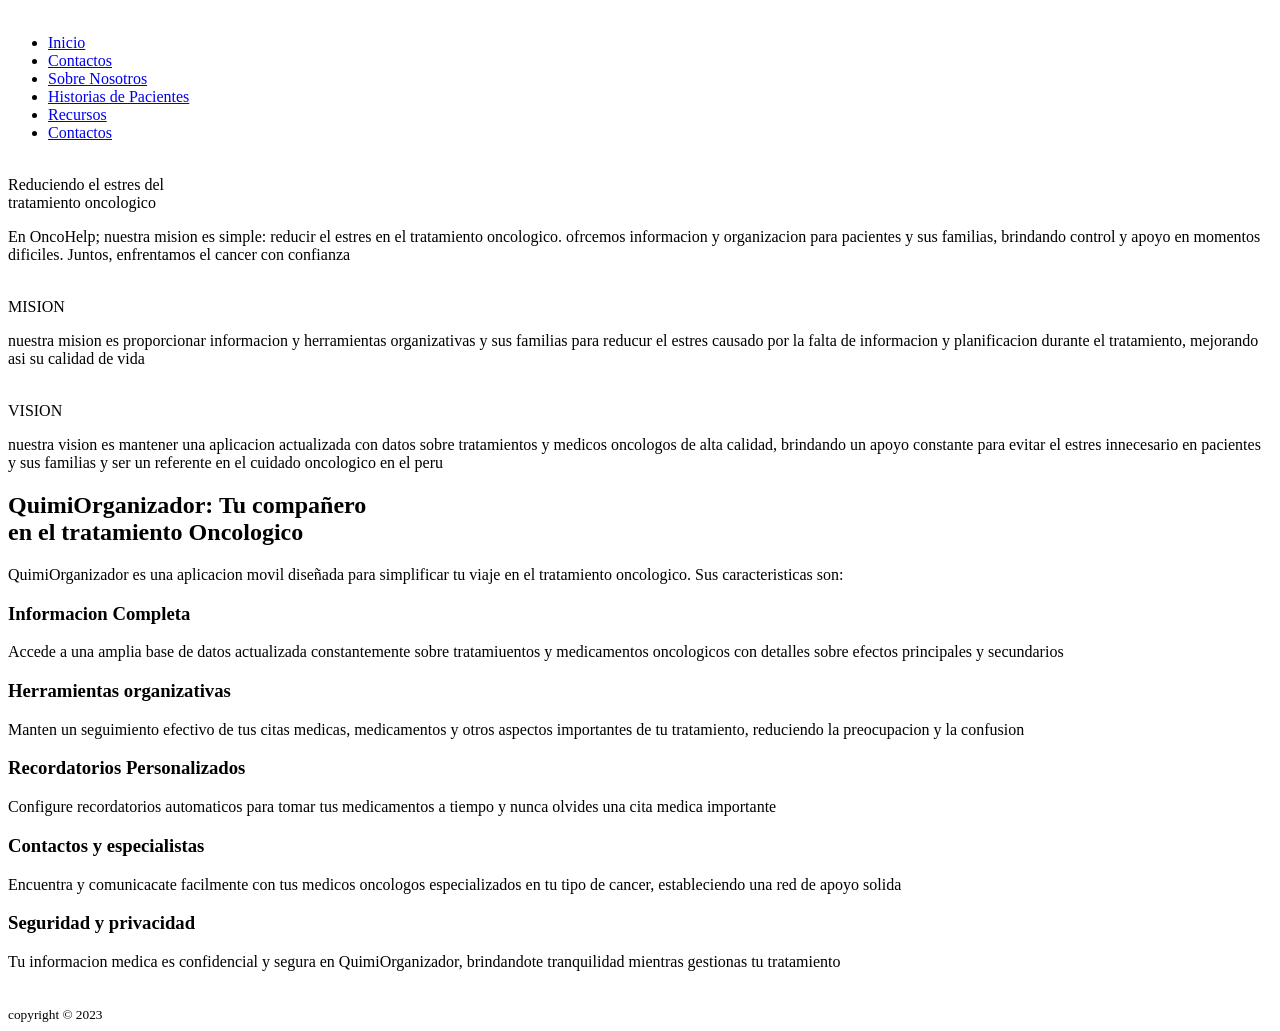
==== public/index.html @ 7de50ea3 "Update index.html" ====
<!DOCTYPE html>
<html lang="en">
    <head> <!--Nombre en la pestaña-->
        <meta charset="UTF-8">
        <meta name="viewport" content="width=device-width, initial-scale=1.0">
        <title>QuimiOrganizador</title>
        <link rel="stylesheet" href="styles.css">
    </head>
    <body>
        <div id="page"> <!--divisiones o bloques-->

            <!--<header><h1>QuimiOrganizador</h1></header>--> <!--titulo, encabezado-->
            <header class="barra">
                <nav> <!--links-->
                    <ul> <!--definir una lista-->
                        <!--li = ordenar la lista verticalmente, a = al pasar el cursor por encima del link se vera la url-->
                        <img class="logo" src="img/c944c7f3-3592-4165-80cc-683e6b7e27b4.jpg" alt="">
                        <li><a href="#">Inicio</a></li>
                        <li><a href="#">Contactos</a></li>
                        <li><a href="#">Sobre Nosotros</a></li>
                        <li><a href="#">Historias de Pacientes</a></li>
                        <li><a href="#">Recursos</a></li>
                        <li><a href="#">Contactos</a></li>
                    </ul>
                </nav>
            </header>
            <main><!--area principal del (body)-->
                <seccion id = "inicio">
                    <img src="img/list.png" class="contenedorImagen" alt="">
                    <div class="divInicio">
                        <header class="headerInicio">Reduciendo el estres del <br> tratamiento oncologico</header>
                        <p class="pInicio">En OncoHelp; nuestra mision es simple: reducir el estres en el tratamiento oncologico. ofrcemos informacion y organizacion para pacientes y sus familias, brindando control y apoyo en momentos dificiles. Juntos, enfrentamos el cancer con confianza</p>
                    </div>
                    
                </seccion>
            </main>

            <section class="nosotros"> <!--secciones de los nav-->
                <div class="mision">
                    <header> <br>MISION</header>
                    <p class="textMision"> <!--texto-->
                        nuestra mision es proporcionar
                        informacion y herramientas organizativas 
                        y sus familias para reducur el estres 
                        causado por la falta de informacion y 
                        planificacion durante el tratamiento, 
                        mejorando asi su calidad de vida
                    </p>
                </div>

                <div class="vision">
                    <header> <br>VISION</header>
                    <p class="textVision"> <!--texto-->
                        nuestra vision es mantener una 
                        aplicacion actualizada con datos 
                        sobre tratamientos y medicos oncologos
                        de alta calidad, brindando un apoyo 
                        constante para evitar el estres 
                        innecesario en pacientes y sus familias
                        y ser un referente en el cuidado 
                        oncologico en el peru 
                    </p>

                </div>
                
            </section>

            <section>
                <div class="caract">
                    <h1 class="tituloCarac">QuimiOrganizador: Tu compañero <br> en el tratamiento Oncologico</h1>
                    <p class="textCarac">
                    QuimiOrganizador es una aplicacion movil diseñada para simplificar tu viaje en el tratamiento oncologico. Sus caracteristicas son:
                    </p>
                </div>

                <div class="containerS">

                    <div class="boxS">
                        
                        <h3>Informacion Completa</h3>
                        <p>
                            Accede a una amplia base de datos actualizada constantemente sobre tratamiuentos y medicamentos oncologicos con detalles sobre efectos principales y secundarios
                        </p>
                    </div>

                    <div class="boxS">
                        <h3>Herramientas organizativas</h3>
                        <p>
                            Manten un seguimiento efectivo de tus citas medicas, medicamentos y otros aspectos importantes de tu tratamiento, reduciendo la preocupacion y la confusion
                        </p>
                    </div>

                    <div class="boxS">
                        <h3>Recordatorios Personalizados</h3>
                        <p>
                            Configure recordatorios automaticos para tomar tus medicamentos a tiempo y nunca olvides una cita medica importante
                        </p>
                    </div>

                    <div class="boxS">
                        <h3>Contactos y especialistas</h3>
                        <p>
                            Encuentra y comunicacate facilmente con tus medicos oncologos especializados en tu tipo de cancer, estableciendo una red de apoyo solida
                        </p>
                    </div>

                    <div class="boxS">
                        <h3>Seguridad y privacidad</h3>
                        <p>
                            Tu informacion medica es confidencial y segura en QuimiOrganizador, brindandote tranquilidad mientras gestionas tu tratamiento
                        </p>
                    </div>

            </section>

           <section class="contactanos">
                <div>
                    <img src="" alt="">
                    <img src="" alt="">
                </div>

           </section>
            
        </div>

        <footer> <!--pie de pagina-->
            <small> <!--etiqueta "br" para hacer un salto de linea-->
                copyright &copy; 2023
            </small>
        </footer>
    </body>
</html>
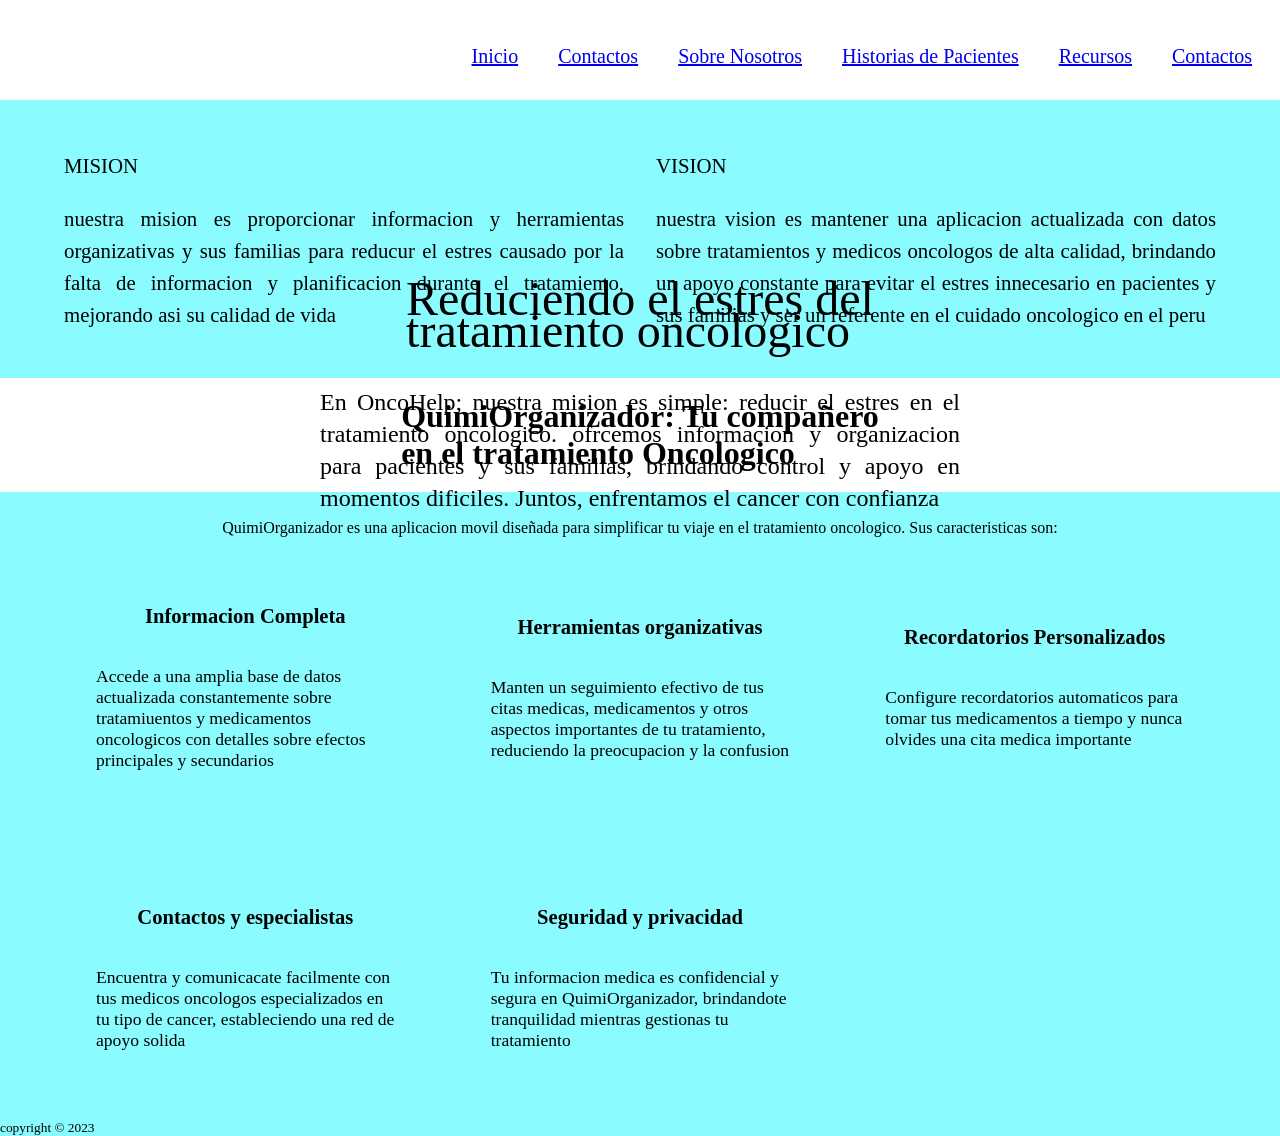
==== commit d15f2d2a: "Update index.html" ====
--- a/public/index.html
+++ b/public/index.html
@@ -4,7 +4,7 @@
         <meta charset="UTF-8">
         <meta name="viewport" content="width=device-width, initial-scale=1.0">
         <title>QuimiOrganizador</title>
-        <link rel="stylesheet" href="styles.css">
+        <link rel="stylesheet" href="assets/styles/styles.css">
     </head>
     <body>
         <div id="page"> <!--divisiones o bloques-->
--- a/public/assets/styles/styles.css
+++ b/public/assets/styles/styles.css
@@ -0,0 +1,168 @@
+body /*todo el cuerpo*/
+{
+    background-color: rgb(138, 251, 255);
+    color:black; /*color de las letras*/
+    margin: 0px ; /*espacio que rodea al elemento por todos lados por fuera*/
+    width: 100%; /*espacio hasta donde quieres que sea el muro*/
+
+}
+
+.barra
+{
+    position: sticky;
+    top: 0;
+    z-index: 1000;
+    
+}
+
+nav /*encabezado (inicio,contactos,...)*/
+{
+    background: white;
+    height: 100px;
+    width: 100%;
+
+}
+
+nav ul
+{
+    float: right;
+    margin-right: 10px;
+
+
+}
+
+nav ul li
+{
+    display: inline-block;
+    line-height: 80px;
+    margin:0 5px;
+
+
+}
+
+nav ul li a
+{
+    font-size: 20px;
+    padding: 7px 13px;
+    border-radius: 4px;
+
+
+}
+
+li a:hover /*crea un cuadrado de color al pasar el cursosr encima de las letras*/
+{
+
+    background:blanchedalmond;
+    transition: 1s;
+
+}
+
+.logo /*imagen del logo*/
+{
+    
+    width:13%;
+
+
+}
+
+.contenedorImagen /*imagen del inicio*/
+{
+    position: center;
+    height: 800px;
+}
+
+
+.headerInicio
+{
+    font-size: 3rem; /*tamaño de la letra*/
+    line-height: 2rem;
+    text-align: justify;
+    color: black;
+
+    position: absolute;
+    top: 35%;
+    left: 50%;
+    transform: translate(-50%, -50%);
+}
+
+.pInicio
+{
+    
+    display: flex;
+    align-items: center;
+    justify-content: center;
+  
+    top: 50%;
+    left: 50%;
+    position: absolute;
+    transform: translate(-50%, -50%);
+    margin: auto;
+  
+    font-size: 1.5rem; /*tamaño de la letra*/
+    line-height: 2rem;
+    text-align: justify;
+    color: black;
+
+}
+
+.nosotros
+{
+    width: 90%;
+    margin: auto;
+    display: grid;
+    grid-template-columns: repeat(auto-fit,minmax(20rem, 1fr));
+    grid-gap: 2rem;
+
+ 
+    font-size: 1.3rem;
+    line-height: 2rem;
+    text-align: justify;
+    
+}
+
+.caract
+{
+    
+
+}
+
+.tituloCarac
+{
+    background-color: white;
+    display: flex;
+    align-items: center;
+    justify-content: center;
+    font-size: 2rem;
+    padding: 20px;
+}
+
+.textCarac
+{
+    display: flex;
+    align-items: center;
+    justify-content: center;
+
+
+}
+
+.containerS
+{
+    width: 90%;
+    margin: 0 auto;
+    display: grid;
+    grid-template-columns: repeat(auto-fit,minmax(18rem, 1fr));
+    grid-gap: 2rem;
+
+
+}
+
+.boxS
+{
+    padding: 2rem 2rem;
+    display: flex;
+    flex-direction: column;
+    align-items: center;
+    justify-content: center;
+    /*box-shadow: 0px 0px 55px 5px rgb(0 0 0 /6%);*/ 
+    font-size: 1.1rem;
+}
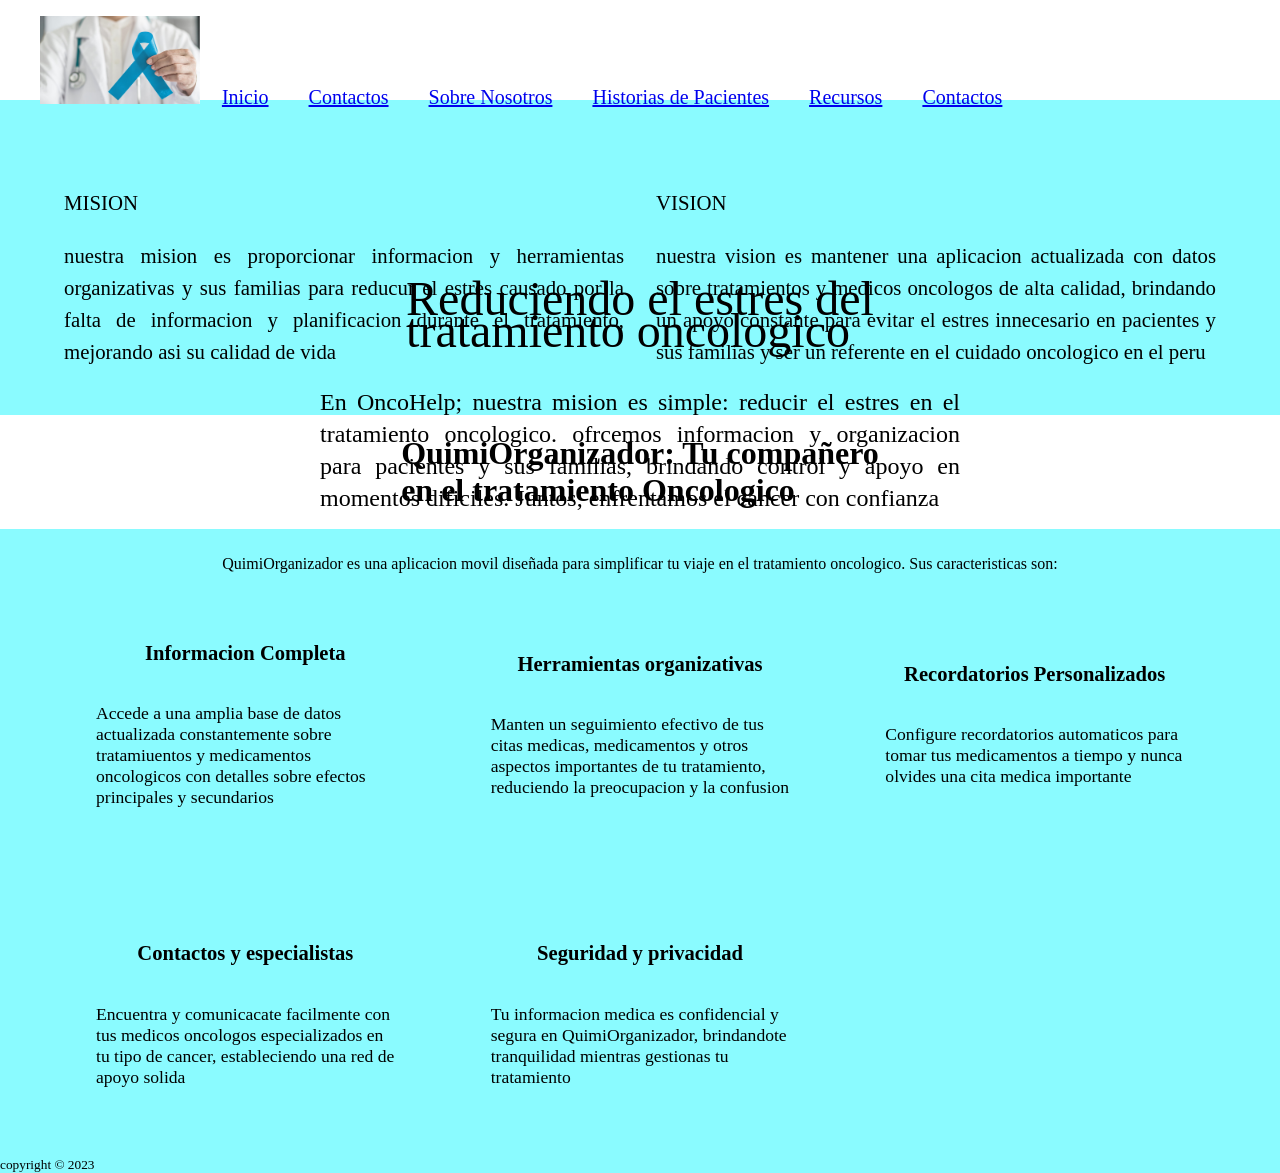
==== commit 33811f98: "Update index.html" ====
--- a/public/index.html
+++ b/public/index.html
@@ -14,7 +14,7 @@
                 <nav> <!--links-->
                     <ul> <!--definir una lista-->
                         <!--li = ordenar la lista verticalmente, a = al pasar el cursor por encima del link se vera la url-->
-                        <img class="logo" src="img/c944c7f3-3592-4165-80cc-683e6b7e27b4.jpg" alt="">
+                        <img class="logo" src="assets/image/Imagen_inicio.png" alt="">
                         <li><a href="#">Inicio</a></li>
                         <li><a href="#">Contactos</a></li>
                         <li><a href="#">Sobre Nosotros</a></li>
